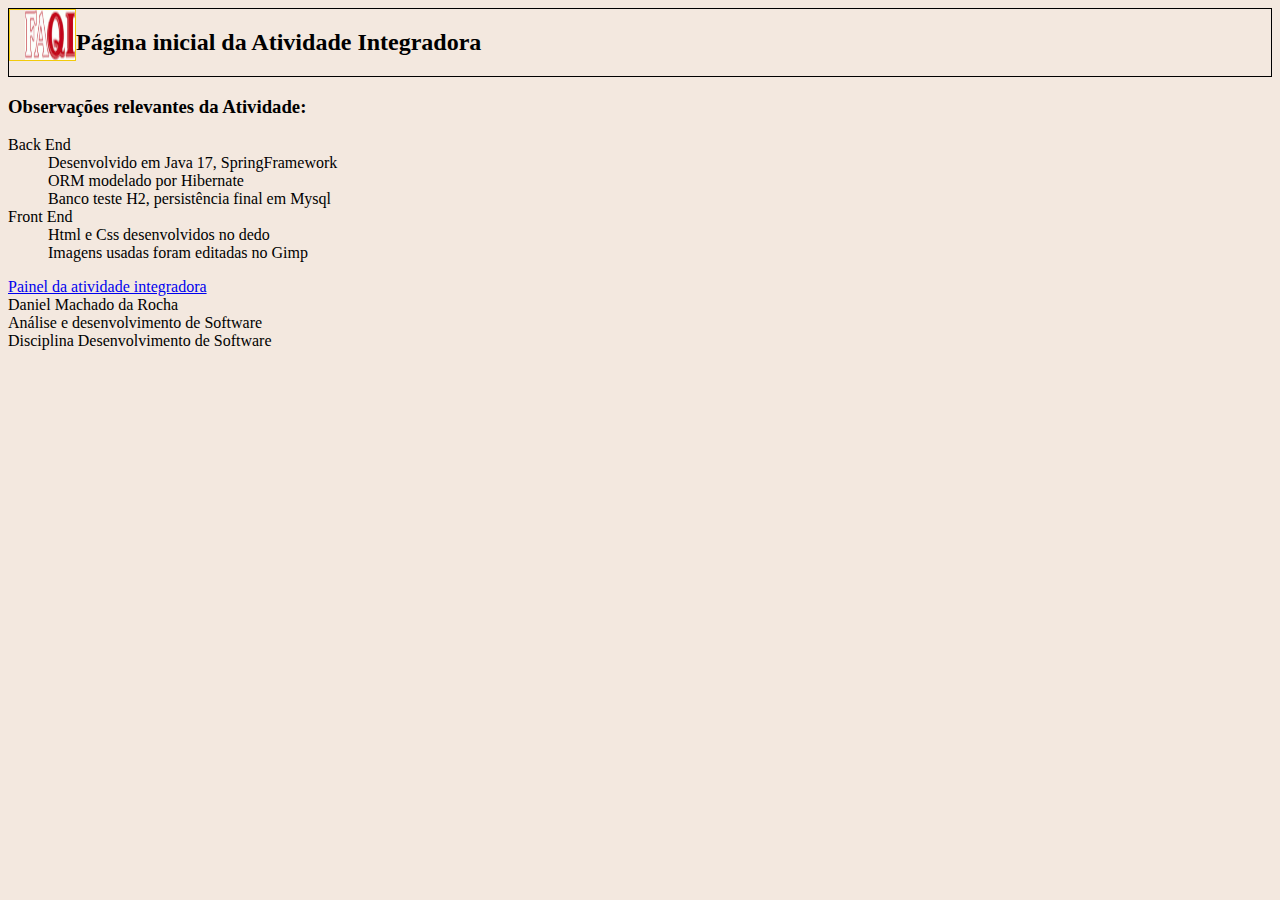
==== Backend_Todo/src/main/resources/static/index.html @ 11266394 "Reestruturação e esbouço do index e painel" ====
<!DOCTYPE html>
<html Lang="pt-br">
	<head>
		<title>Atividade Integradora Desenvolvimento de software</title>
		<meta Charset='utf-8'>
		<link rel="stylesheet" href="css/index.css">
	</head>
<body>

	<header id="Hcab">
		    <img src="./img/logo.gif">
			<h2>Página inicial da Atividade Integradora</h2>
	</header>
	<main id="central">

		<h3>Observações relevantes da Atividade:</h3>
		<ul>
			<li>Back End</li>
				<dd>Desenvolvido em Java 17, SpringFramework</dd>
				<dd>ORM modelado por Hibernate</dd>
				<dd>Banco teste H2, persistência final em Mysql</dd>
			<li>Front End</li>
				<dd>Html e Css desenvolvidos no dedo</dd>
				<dd>Imagens usadas foram editadas no Gimp</dd>
		</ul>
		<a href="html/tarefaPainel.html">Painel da atividade integradora</a>
	</main>
	<footer>
		Daniel Machado da Rocha<br>
		Análise e desenvolvimento de Software<br>
		Disciplina Desenvolvimento de Software<br>
	</footer>

</body>
</html>
---- Backend_Todo/src/main/resources/static/css/index.css ----
*{
    margim:0 0;
    padding:0
}

#Hcab{
    border: solid 1px;
    display:flex;
}

body{
    background-color: #f3e8df;
}

img{
    width:50px;
    height:50px;
    padding-left:15px;
    border:solid 1px #f2ca0b;
}
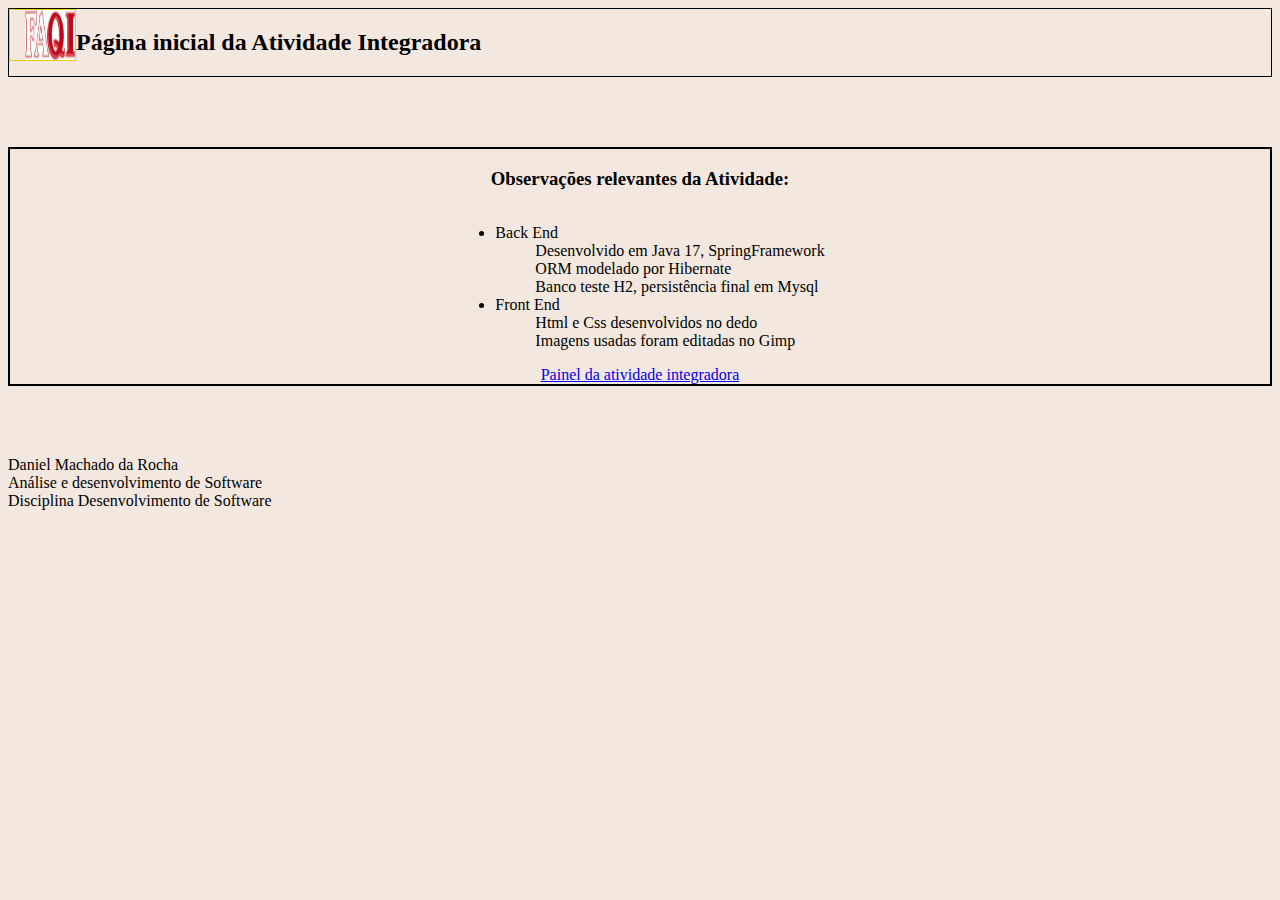
==== commit 3b7098ad: "Construção do endpoint de save, integração javascrit e css de algumas coisas" ====
--- a/Backend_Todo/src/main/resources/static/index.html
+++ b/Backend_Todo/src/main/resources/static/index.html
@@ -24,6 +24,7 @@
 				<dd>Imagens usadas foram editadas no Gimp</dd>
 		</ul>
 		<a href="html/tarefaPainel.html">Painel da atividade integradora</a>
+		
 	</main>
 	<footer>
 		Daniel Machado da Rocha<br>
--- a/Backend_Todo/src/main/resources/static/css/index.css
+++ b/Backend_Todo/src/main/resources/static/css/index.css
@@ -1,12 +1,25 @@
-*{
-    margim:0 0;
-    padding:0
+
+body{
+    display:flex;
+    flex-direction:column;
+    row-gap:70px;
 }
 
 #Hcab{
     border: solid 1px;
     display:flex;
+
+    }
+
+#central{
+    border:solid 2px;
+    display:flex;
+    flex-direction:column;
+    align-items:center;
+    justify-content:space-between;
 }
+
+
 
 body{
     background-color: #f3e8df;
